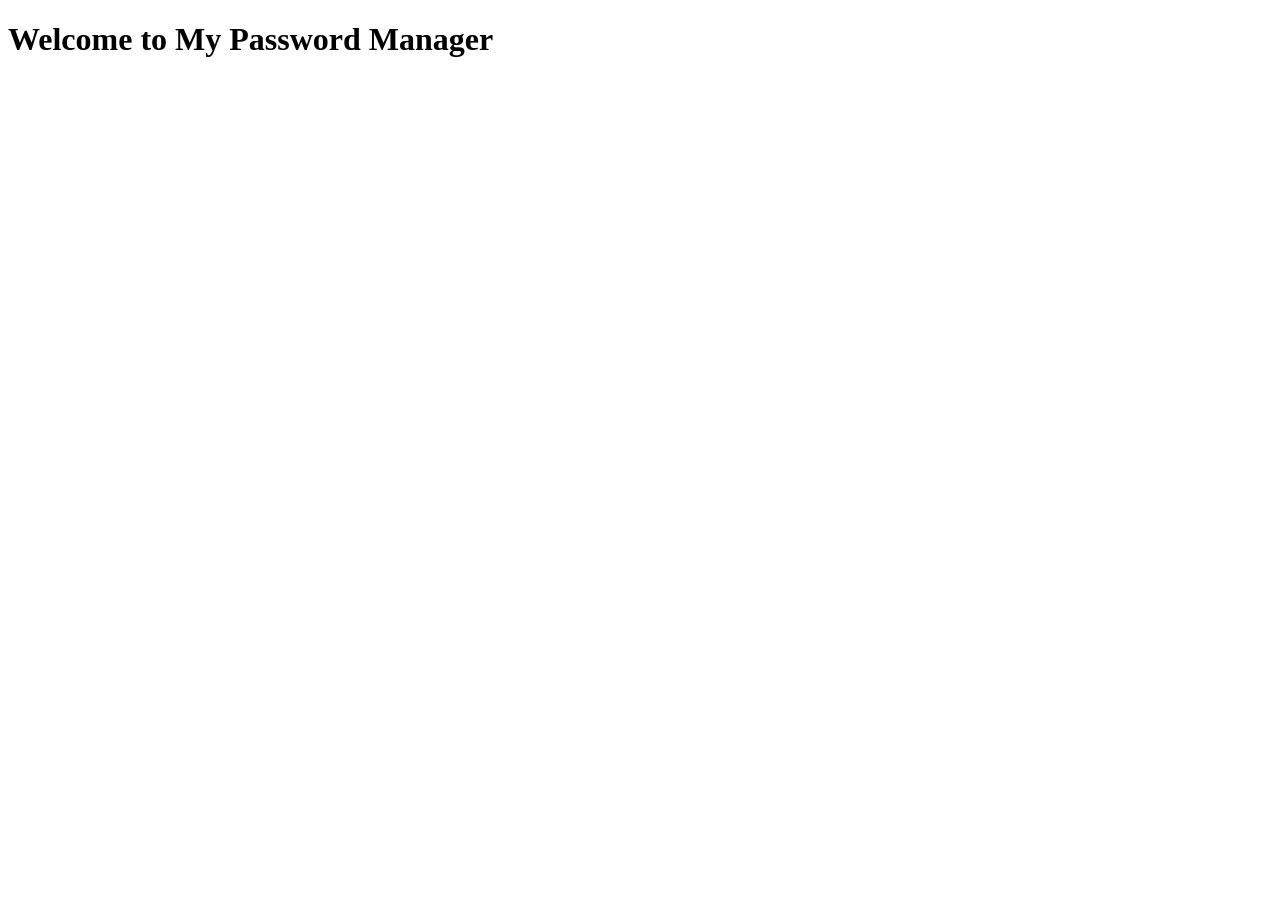
==== src/main/resources/templates/index.html @ f2257b72 "Add a landing page" ====
<!DOCTYPE html>
<html>
<head>
    <link rel="stylesheet" href="/css/style.css">
    <title>Password Manager</title>
</head>
<body>
    <h1>Welcome to My Password Manager</h1>
</body>
<script src="/js/app.js"></script>
</html>
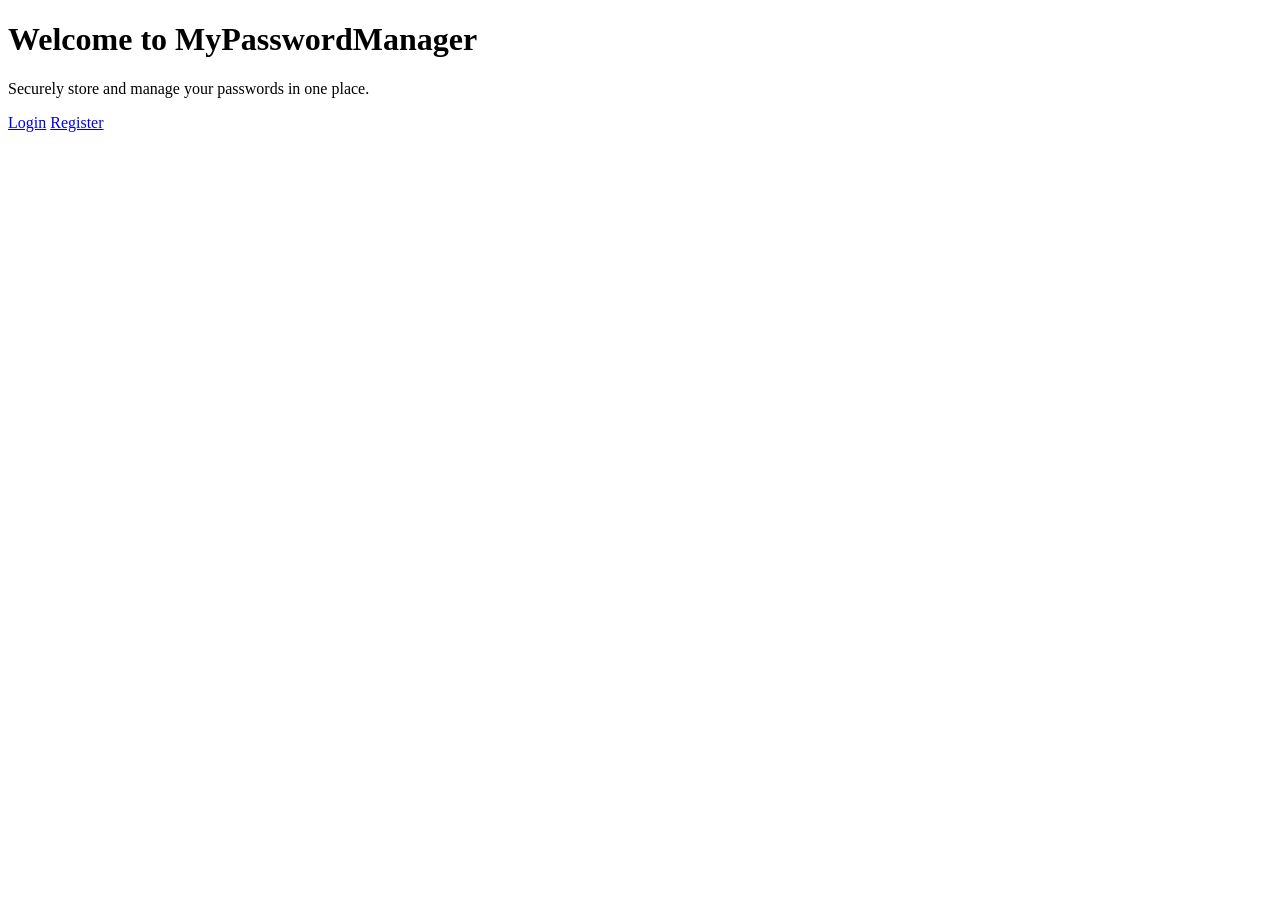
==== commit d8a9f375: "feat(auth): implement JWT authentication with HTTP cookie" ====
--- a/src/main/resources/templates/index.html
+++ b/src/main/resources/templates/index.html
@@ -1,11 +1,16 @@
 <!DOCTYPE html>
-<html>
 <head>
-    <link rel="stylesheet" href="/css/style.css">
+    <link rel="stylesheet" href="/css/index.css">
     <title>Password Manager</title>
 </head>
 <body>
-    <h1>Welcome to My Password Manager</h1>
+    <div class="container">
+        <h1>Welcome to MyPasswordManager</h1>
+        <p>Securely store and manage your passwords in one place.</p>
+        <div class="button-group">
+            <a href="/login" class="btn login-btn">Login</a>
+            <a href="/register" class="btn register-btn">Register</a>
+        </div>
+    </div>
 </body>
-<script src="/js/app.js"></script>
 </html>
